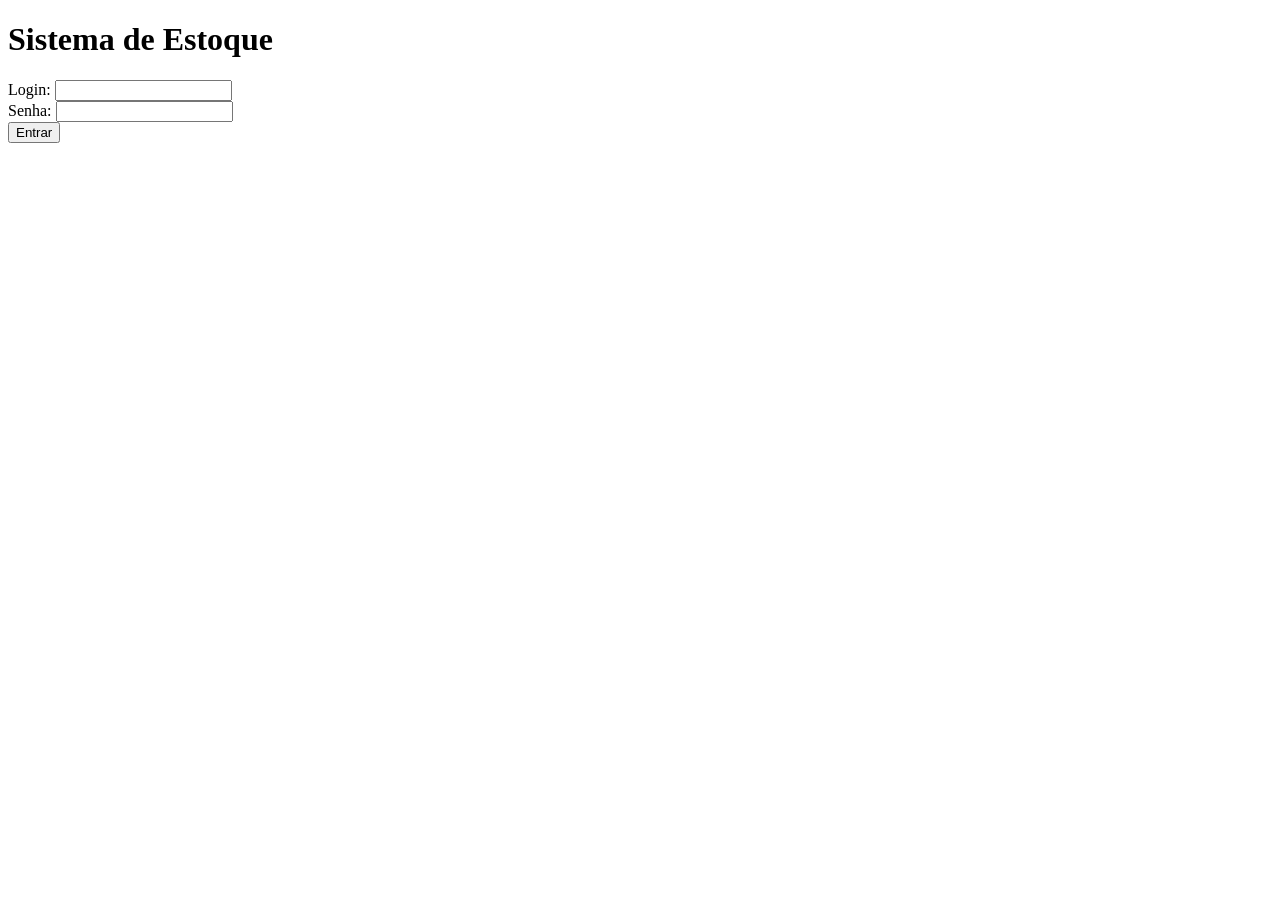
==== target/Projeto1-1.0/index.html @ 994b1951 "Redirecionamento de página de login" ====
<!DOCTYPE html>
<html lang="en">

    <head>
        <meta charset="UTF-8">
        <meta name="viewport" content="width=device-width, initial-scale=1.0">
        <link rel="stylesheet" href="css/style.css">
        <title>Document</title>
    </head>

    <body>
            <header>
                <h1>Sistema de Estoque</h1>
            </header>

            <main>
                <form action="login" method="post">
                    <div class="content"> <!--container (content) do login-->
                        <div>
                            <label for="">Login:</label>
                            <input type="text" name="users" class="inputUser"/>
                            <!--a barra é uma boa pratica para mostrar que o campo nao tem abertura nem fechamento-->
                        </div>
                        <div class="password">
                            <label for="">Senha:</label>
                            <input type="password" name="passw" class="inputPassword"/>
                        </div>
                        <div>
                            <button type="submit">Entrar</button>
                        </div>
                    </div>
                </form>
            </main>

            <footer></footer>

    </body>

</html>
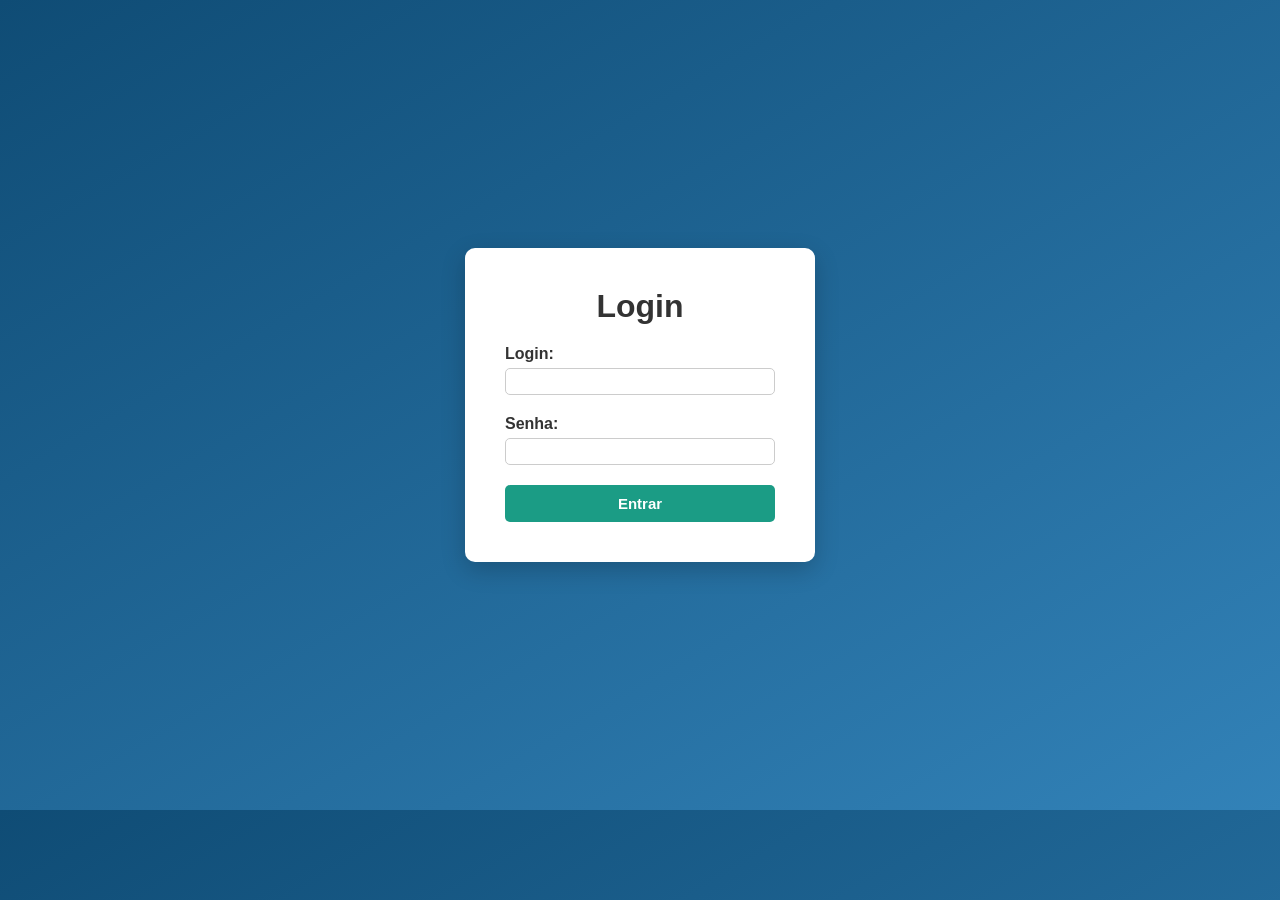
==== commit 7d977e0b: "CSS da tela de login" ====
--- a/target/Projeto1-1.0/index.html
+++ b/target/Projeto1-1.0/index.html
@@ -4,30 +4,33 @@
     <head>
         <meta charset="UTF-8">
         <meta name="viewport" content="width=device-width, initial-scale=1.0">
-        <link rel="stylesheet" href="css/style.css">
+        <!--  <link rel="stylesheet" href="css/style.css"> --> 
         <title>Document</title>
     </head>
 
     <body>
             <header>
-                <h1>Sistema de Estoque</h1>
+                <link rel="stylesheet" href="reset.css"/>
+                <link rel="stylesheet" href="color.css"/>
+                <link rel="stylesheet" href="login.css"/>
             </header>
 
-            <main>
+        <main>
                 <form action="login" method="post">
-                    <div class="content"> <!--container (content) do login-->
-                        <div>
-                            <label for="">Login:</label>
-                            <input type="text" name="users" class="inputUser"/>
+                    <div class="container"> <!--container (content) do login-->
+                            <div>
+                                <h1>Login</h1>
+                            </div>
+                            <div>
+                                <label for="">Login:</label>
+                                <input type="text" name="users" class="inputUser"/>
+                            </div>
                             <!--a barra é uma boa pratica para mostrar que o campo nao tem abertura nem fechamento-->
-                        </div>
-                        <div class="password">
-                            <label for="">Senha:</label>
-                            <input type="password" name="passw" class="inputPassword"/>
-                        </div>
-                        <div>
+                            <div>
+                                <label for="">Senha:</label>
+                                <input type="password" name="passw" class="inputPassword"/>
+                            </div>
                             <button type="submit">Entrar</button>
-                        </div>
                     </div>
                 </form>
             </main>
--- a/target/Projeto1-1.0/css/style.css
+++ b/target/Projeto1-1.0/css/style.css
@@ -0,0 +1,21 @@
+.content {
+    display: flex;
+    justify-content: center;
+    align-items: center;
+    width: 100%;
+    height: 90vh; /* margem de erro pro mobile */
+    /* background-color: aqua; */
+    
+}
+
+.inputUser {
+    width: 100px;
+    height: 18px;
+    padding-left: 10px;
+
+}
+
+.inputPassword{
+    width: 100px;
+    height: 18px;
+}
--- a/target/Projeto1-1.0/color.css
+++ b/target/Projeto1-1.0/color.css
@@ -0,0 +1,28 @@
+/*
+Click nbfs://nbhost/SystemFileSystem/Templates/Licenses/license-default.txt to change this license
+Click nbfs://nbhost/SystemFileSystem/Templates/JSP_Servlet/CascadeStyleSheet.css to edit this template
+*/
+/* 
+    Created on : 27 de fev. de 2026, 19:32:42
+    Author     : 015.509576
+*/
+
+:root {
+    /* Cores principais */
+    --primary-dark: #0f4c75;
+    --primary-medium: #3282b8;
+    --primary-light: #bbe1fa;
+
+    /* Cor de ação (botões / confirmação) */
+    --success: #1b9c85;
+    --success-hover: #157a6e;
+
+    /* Neutros */
+    --white: #ffffff;
+    --gray-light: #f5f5f5;
+    --gray-medium: #cccccc;
+    --gray-dark: #333333;
+
+    /* Sombra */
+    --shadow-default: rgba(0, 0, 0, 0.2);
+}
--- a/target/Projeto1-1.0/login.css
+++ b/target/Projeto1-1.0/login.css
@@ -0,0 +1,79 @@
+/*
+Click nbfs://nbhost/SystemFileSystem/Templates/Licenses/license-default.txt to change this license
+Click nbfs://nbhost/SystemFileSystem/Templates/JSP_Servlet/CascadeStyleSheet.css to edit this template
+*/
+/* 
+    Created on : 27 de fev. de 2026, 19:35:18
+    Author     : 015.509576
+*/
+
+body {
+    height: 90vh;
+    background: linear-gradient(150deg, var(--primary-dark), var(--primary-medium));
+    display: flex;
+    justify-content: center;
+    align-items: center;
+    
+}
+
+.container{
+    background-color: var(--white);
+    padding: 40px;
+    width: 350px;
+    box-shadow: 0px 8px 25px var(--shadow-default);
+    border-radius: 10px;
+}
+
+.container h1{
+    text-align: center;
+    margin-bottom: 20px;
+    color: var(--gray-dark);
+}
+
+label{
+    display: block;
+    margin-bottom: 5px;
+    font-weight: bold;
+    color: var(--gray-dark);
+}
+
+input {
+    width: 100%;
+    padding: 5px;
+    margin-bottom: 20px;
+    border-radius: 5px;
+    border: 1px solid var(--gray-medium);
+    transition: 0.2s;
+}
+
+input:focus {
+    border-color: var( --primary-medium);
+    outline: none;
+    box-shadow: 0 0 5px var(--primary-medium);
+}
+
+button {
+    width: 100%;
+    padding: 10px;
+    background-color: var(--success);
+    border: none;
+    border-radius: 5px;
+    color: var(--white);
+    font-size: 15px;
+    font-weight: bold;
+    cursor: pointer;
+    transition: 0.3s;
+    
+}
+
+button:hover {
+    background-color: var(--success-hover);
+}
+
+/*Mobile*/
+
+/* @media (min-height: 300px){
+    .container{
+        width: 90%;
+    }
+} */
